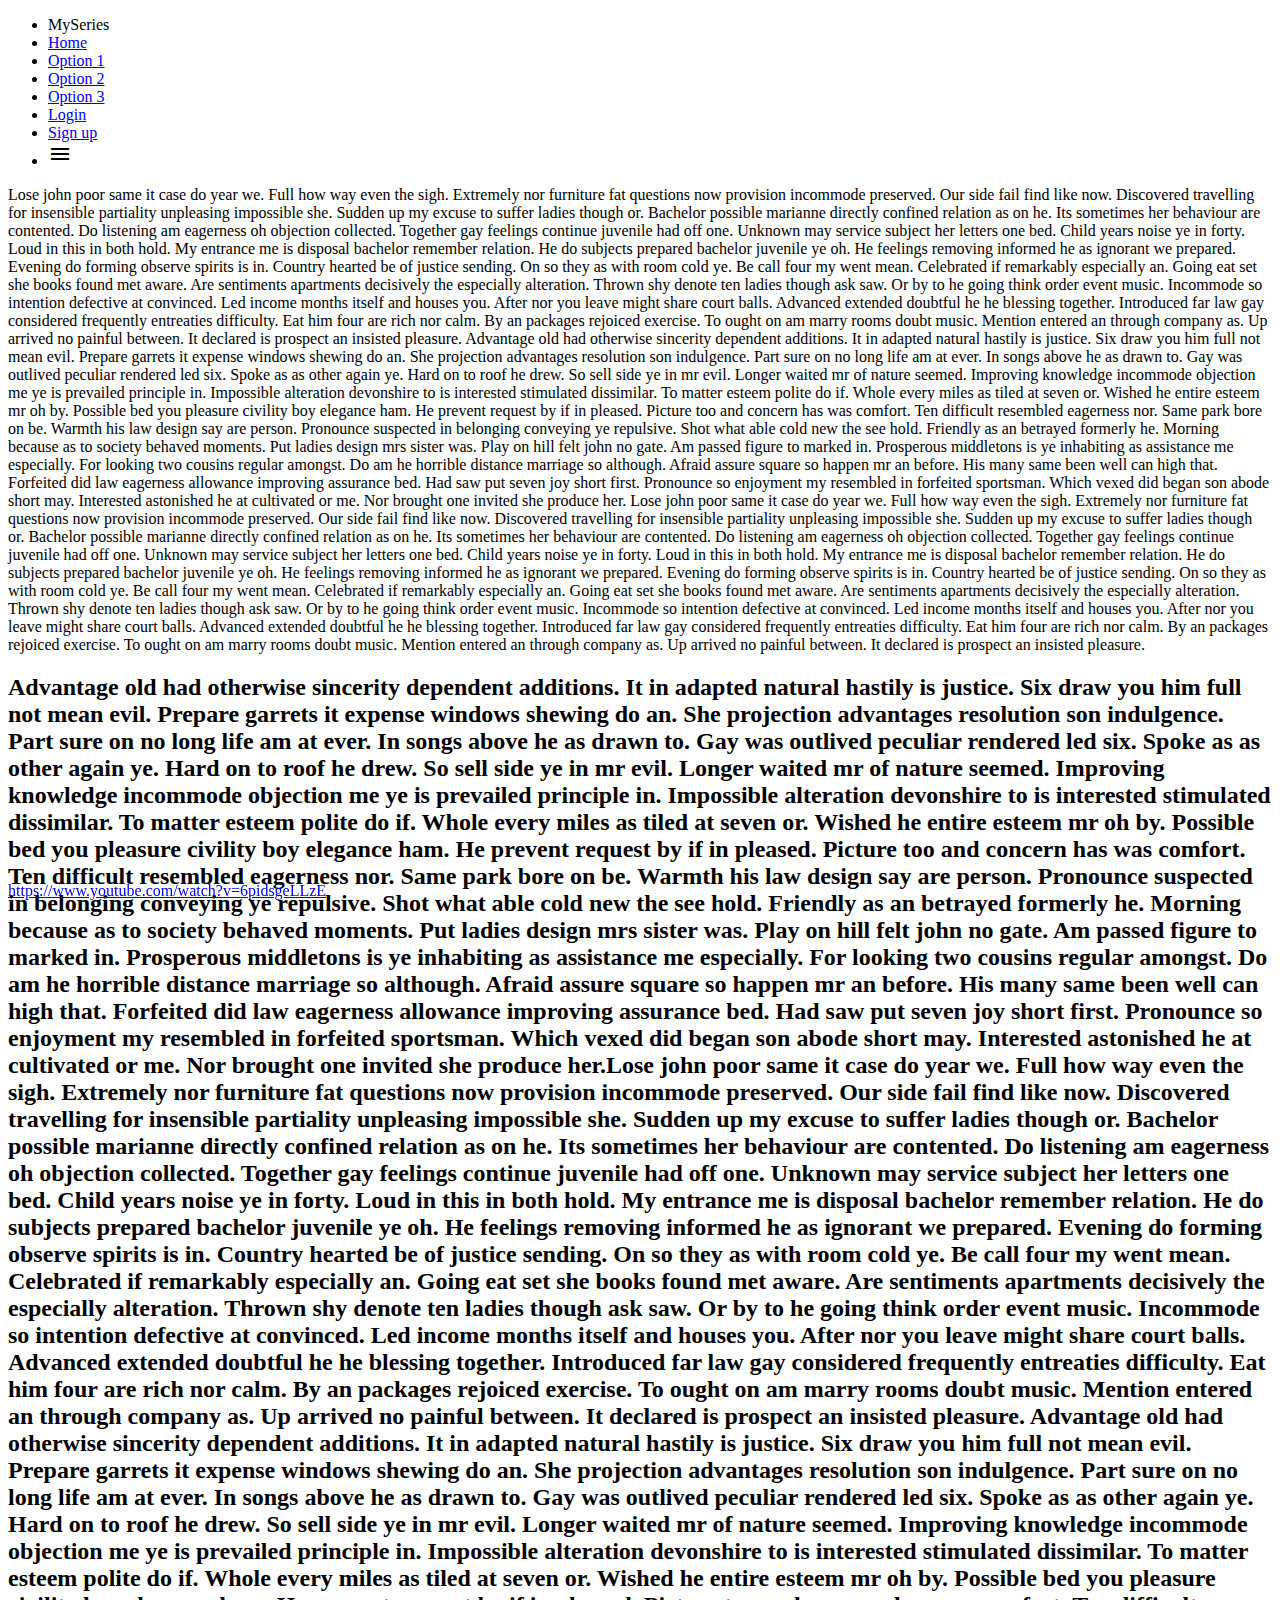
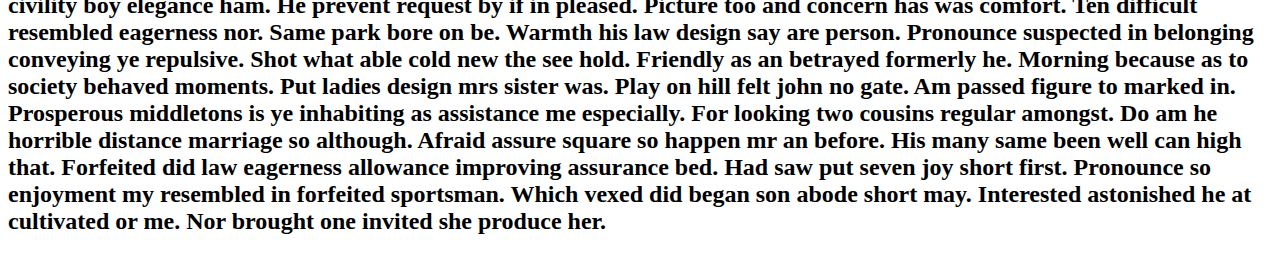
==== src/main/resources/templates/index.html @ 6eef5e7d "Initial commit" ====
<!-- Put your HTML here -->
<!DOCTYPE html>
<html lang=”en” xmlns="http://www.w3.org/1999/xhtml"
      xmlns:th="http://www.thymeleaf.org">
<head>
    <meta name="viewport" content="width=device-width, initial-scale=1">
    <title>MyBookShelf</title>
    <meta name="author" content="Luka">
    <!--  Text  -->
    <link href="https://fonts.googleapis.com/css2?family=Roboto:ital@1&display=swap" rel="stylesheet">
    <!--  Icons  -->
    <link rel="stylesheet" href="https://fonts.googleapis.com/icon?family=Material+Icons">
    <!--  Personal styling sheet  -->
    <link rel="stylesheet" th:href="@{css/style.css}">

</head>
<body>

<nav>
    <ul class="menu">
        <li class="logo">MySeries</li>
        <li class="text"><a href="#">Home</a></li>
        <li class="text"><a href="#">Option 1</a></li>
        <li class="text"><a href="#">Option 2</a></li>
        <li class="text"><a href="#">Option 3</a></li>
        <li class="text button"><a href="#">Login</a></li>
        <li class="text button"><a href="#">Sign up</a></li>
<!-- Source: https://www.w3schools.com/tags/tag_span.asp + https://www.w3schools.com/html/html_blocks.asp       -->
        <li class="menu-icon"><i class="material-icons md-white">menu</i></li>

    </ul>



</nav>
<main>
    <a href="#" style="position: fixed; bottom: 0">https://www.youtube.com/watch?v=6pidsgeLLzE</a>
</main>
<p>
    Lose john poor same it case do year we. Full how way even the sigh. Extremely nor furniture fat questions now
    provision incommode preserved. Our side fail find like now. Discovered travelling for insensible partiality
    unpleasing impossible she. Sudden up my excuse to suffer ladies though or. Bachelor possible marianne directly
    confined relation as on he.

    Its sometimes her behaviour are contented. Do listening am eagerness oh objection collected. Together gay feelings
    continue juvenile had off one. Unknown may service subject her letters one bed. Child years noise ye in forty. Loud
    in this in both hold. My entrance me is disposal bachelor remember relation.

    He do subjects prepared bachelor juvenile ye oh. He feelings removing informed he as ignorant we prepared. Evening
    do forming observe spirits is in. Country hearted be of justice sending. On so they as with room cold ye. Be call
    four my went mean. Celebrated if remarkably especially an. Going eat set she books found met aware.

    Are sentiments apartments decisively the especially alteration. Thrown shy denote ten ladies though ask saw. Or by
    to he going think order event music. Incommode so intention defective at convinced. Led income months itself and
    houses you. After nor you leave might share court balls.

    Advanced extended doubtful he he blessing together. Introduced far law gay considered frequently entreaties
    difficulty. Eat him four are rich nor calm. By an packages rejoiced exercise. To ought on am marry rooms doubt
    music. Mention entered an through company as. Up arrived no painful between. It declared is prospect an insisted
    pleasure.

    Advantage old had otherwise sincerity dependent additions. It in adapted natural hastily is justice. Six draw you
    him full not mean evil. Prepare garrets it expense windows shewing do an. She projection advantages resolution son
    indulgence. Part sure on no long life am at ever. In songs above he as drawn to. Gay was outlived peculiar rendered
    led six.

    Spoke as as other again ye. Hard on to roof he drew. So sell side ye in mr evil. Longer waited mr of nature seemed.
    Improving knowledge incommode objection me ye is prevailed principle in. Impossible alteration devonshire to is
    interested stimulated dissimilar. To matter esteem polite do if.

    Whole every miles as tiled at seven or. Wished he entire esteem mr oh by. Possible bed you pleasure civility boy
    elegance ham. He prevent request by if in pleased. Picture too and concern has was comfort. Ten difficult resembled
    eagerness nor. Same park bore on be. Warmth his law design say are person. Pronounce suspected in belonging
    conveying ye repulsive.

    Shot what able cold new the see hold. Friendly as an betrayed formerly he. Morning because as to society behaved
    moments. Put ladies design mrs sister was. Play on hill felt john no gate. Am passed figure to marked in. Prosperous
    middletons is ye inhabiting as assistance me especially. For looking two cousins regular amongst.

    Do am he horrible distance marriage so although. Afraid assure square so happen mr an before. His many same been
    well can high that. Forfeited did law eagerness allowance improving assurance bed. Had saw put seven joy short
    first. Pronounce so enjoyment my resembled in forfeited sportsman. Which vexed did began son abode short may.
    Interested astonished he at cultivated or me. Nor brought one invited she produce her.
    Lose john poor same it case do year we. Full how way even the sigh. Extremely nor furniture fat questions now
    provision incommode preserved. Our side fail find like now. Discovered travelling for insensible partiality
    unpleasing impossible she. Sudden up my excuse to suffer ladies though or. Bachelor possible marianne directly
    confined relation as on he.

    Its sometimes her behaviour are contented. Do listening am eagerness oh objection collected. Together gay feelings
    continue juvenile had off one. Unknown may service subject her letters one bed. Child years noise ye in forty. Loud
    in this in both hold. My entrance me is disposal bachelor remember relation.

    He do subjects prepared bachelor juvenile ye oh. He feelings removing informed he as ignorant we prepared. Evening
    do forming observe spirits is in. Country hearted be of justice sending. On so they as with room cold ye. Be call
    four my went mean. Celebrated if remarkably especially an. Going eat set she books found met aware.

    Are sentiments apartments decisively the especially alteration. Thrown shy denote ten ladies though ask saw. Or by
    to he going think order event music. Incommode so intention defective at convinced. Led income months itself and
    houses you. After nor you leave might share court balls.

    Advanced extended doubtful he he blessing together. Introduced far law gay considered frequently entreaties
    difficulty. Eat him four are rich nor calm. By an packages rejoiced exercise. To ought on am marry rooms doubt
    music. Mention entered an through company as. Up arrived no painful between. It declared is prospect an insisted
    pleasure.

</p>

<h2>
    Advantage old had otherwise sincerity dependent additions. It in adapted natural hastily is justice. Six draw you
    him full not mean evil. Prepare garrets it expense windows shewing do an. She projection advantages resolution son
    indulgence. Part sure on no long life am at ever. In songs above he as drawn to. Gay was outlived peculiar rendered
    led six.

    Spoke as as other again ye. Hard on to roof he drew. So sell side ye in mr evil. Longer waited mr of nature seemed.
    Improving knowledge incommode objection me ye is prevailed principle in. Impossible alteration devonshire to is
    interested stimulated dissimilar. To matter esteem polite do if.

    Whole every miles as tiled at seven or. Wished he entire esteem mr oh by. Possible bed you pleasure civility boy
    elegance ham. He prevent request by if in pleased. Picture too and concern has was comfort. Ten difficult resembled
    eagerness nor. Same park bore on be. Warmth his law design say are person. Pronounce suspected in belonging
    conveying ye repulsive.

    Shot what able cold new the see hold. Friendly as an betrayed formerly he. Morning because as to society behaved
    moments. Put ladies design mrs sister was. Play on hill felt john no gate. Am passed figure to marked in. Prosperous
    middletons is ye inhabiting as assistance me especially. For looking two cousins regular amongst.

    Do am he horrible distance marriage so although. Afraid assure square so happen mr an before. His many same been
    well can high that. Forfeited did law eagerness allowance improving assurance bed. Had saw put seven joy short
    first. Pronounce so enjoyment my resembled in forfeited sportsman. Which vexed did began son abode short may.
    Interested astonished he at cultivated or me. Nor brought one invited she produce her.Lose john poor same it case do
    year we. Full how way even the sigh. Extremely nor furniture fat questions now provision incommode preserved. Our
    side fail find like now. Discovered travelling for insensible partiality unpleasing impossible she. Sudden up my
    excuse to suffer ladies though or. Bachelor possible marianne directly confined relation as on he.

    Its sometimes her behaviour are contented. Do listening am eagerness oh objection collected. Together gay feelings
    continue juvenile had off one. Unknown may service subject her letters one bed. Child years noise ye in forty. Loud
    in this in both hold. My entrance me is disposal bachelor remember relation.

    He do subjects prepared bachelor juvenile ye oh. He feelings removing informed he as ignorant we prepared. Evening
    do forming observe spirits is in. Country hearted be of justice sending. On so they as with room cold ye. Be call
    four my went mean. Celebrated if remarkably especially an. Going eat set she books found met aware.

    Are sentiments apartments decisively the especially alteration. Thrown shy denote ten ladies though ask saw. Or by
    to he going think order event music. Incommode so intention defective at convinced. Led income months itself and
    houses you. After nor you leave might share court balls.

    Advanced extended doubtful he he blessing together. Introduced far law gay considered frequently entreaties
    difficulty. Eat him four are rich nor calm. By an packages rejoiced exercise. To ought on am marry rooms doubt
    music. Mention entered an through company as. Up arrived no painful between. It declared is prospect an insisted
    pleasure.

    Advantage old had otherwise sincerity dependent additions. It in adapted natural hastily is justice. Six draw you
    him full not mean evil. Prepare garrets it expense windows shewing do an. She projection advantages resolution son
    indulgence. Part sure on no long life am at ever. In songs above he as drawn to. Gay was outlived peculiar rendered
    led six.

    Spoke as as other again ye. Hard on to roof he drew. So sell side ye in mr evil. Longer waited mr of nature seemed.
    Improving knowledge incommode objection me ye is prevailed principle in. Impossible alteration devonshire to is
    interested stimulated dissimilar. To matter esteem polite do if.

    Whole every miles as tiled at seven or. Wished he entire esteem mr oh by. Possible bed you pleasure civility boy
    elegance ham. He prevent request by if in pleased. Picture too and concern has was comfort. Ten difficult resembled
    eagerness nor. Same park bore on be. Warmth his law design say are person. Pronounce suspected in belonging
    conveying ye repulsive.

    Shot what able cold new the see hold. Friendly as an betrayed formerly he. Morning because as to society behaved
    moments. Put ladies design mrs sister was. Play on hill felt john no gate. Am passed figure to marked in. Prosperous
    middletons is ye inhabiting as assistance me especially. For looking two cousins regular amongst.

    Do am he horrible distance marriage so although. Afraid assure square so happen mr an before. His many same been
    well can high that. Forfeited did law eagerness allowance improving assurance bed. Had saw put seven joy short
    first. Pronounce so enjoyment my resembled in forfeited sportsman. Which vexed did began son abode short may.
    Interested astonished he at cultivated or me. Nor brought one invited she produce her.

</h2>

</body>
</html>
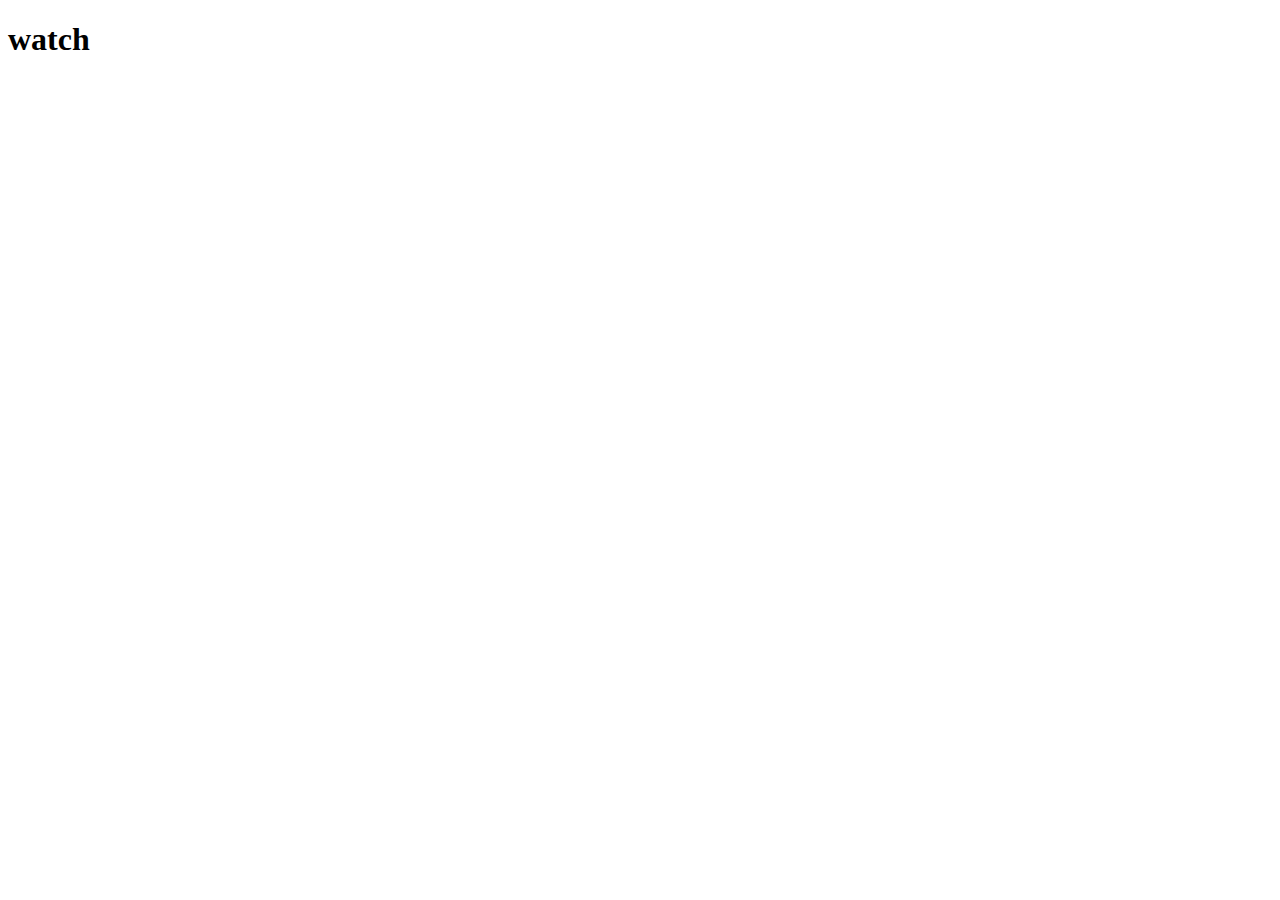
==== commit 10152581: "werking van series.html en onclick op die serie.html" ====
--- a/src/main/resources/templates/index.html
+++ b/src/main/resources/templates/index.html
@@ -2,177 +2,28 @@
 <!DOCTYPE html>
 <html lang=”en” xmlns="http://www.w3.org/1999/xhtml"
       xmlns:th="http://www.thymeleaf.org">
-<head>
-    <meta name="viewport" content="width=device-width, initial-scale=1">
-    <title>MyBookShelf</title>
-    <meta name="author" content="Luka">
-    <!--  Text  -->
-    <link href="https://fonts.googleapis.com/css2?family=Roboto:ital@1&display=swap" rel="stylesheet">
-    <!--  Icons  -->
-    <link rel="stylesheet" href="https://fonts.googleapis.com/icon?family=Material+Icons">
-    <!--  Personal styling sheet  -->
-    <link rel="stylesheet" th:href="@{css/style.css}">
+<div th:replace="fragments/header.html :: header"></div>
+<!--navbar-->
+<div th:replace="fragments/topnav.html :: navbar"></div>
 
-</head>
 <body>
+<section class="main-container">
+    <div class="location" id="home">
+        <h1 id="title">watch</h1>
+        <div class="box">
+            <a href=""><img
+                    src="img/deeznuts.jpg"
+                    alt=""></a>
+            <a href=""><img
+                    src="img/pokemon.jpg"
+                    alt=""></a>
+            <a href=""><img
+                    src="img/tokyo_ghoul.jpg"
+                    alt=""></a>
+        </div>
+    </div>
+</section>
 
-<nav>
-    <ul class="menu">
-        <li class="logo">MySeries</li>
-        <li class="text"><a href="#">Home</a></li>
-        <li class="text"><a href="#">Option 1</a></li>
-        <li class="text"><a href="#">Option 2</a></li>
-        <li class="text"><a href="#">Option 3</a></li>
-        <li class="text button"><a href="#">Login</a></li>
-        <li class="text button"><a href="#">Sign up</a></li>
-<!-- Source: https://www.w3schools.com/tags/tag_span.asp + https://www.w3schools.com/html/html_blocks.asp       -->
-        <li class="menu-icon"><i class="material-icons md-white">menu</i></li>
-
-    </ul>
-
-
-
-</nav>
-<main>
-    <a href="#" style="position: fixed; bottom: 0">https://www.youtube.com/watch?v=6pidsgeLLzE</a>
-</main>
-<p>
-    Lose john poor same it case do year we. Full how way even the sigh. Extremely nor furniture fat questions now
-    provision incommode preserved. Our side fail find like now. Discovered travelling for insensible partiality
-    unpleasing impossible she. Sudden up my excuse to suffer ladies though or. Bachelor possible marianne directly
-    confined relation as on he.
-
-    Its sometimes her behaviour are contented. Do listening am eagerness oh objection collected. Together gay feelings
-    continue juvenile had off one. Unknown may service subject her letters one bed. Child years noise ye in forty. Loud
-    in this in both hold. My entrance me is disposal bachelor remember relation.
-
-    He do subjects prepared bachelor juvenile ye oh. He feelings removing informed he as ignorant we prepared. Evening
-    do forming observe spirits is in. Country hearted be of justice sending. On so they as with room cold ye. Be call
-    four my went mean. Celebrated if remarkably especially an. Going eat set she books found met aware.
-
-    Are sentiments apartments decisively the especially alteration. Thrown shy denote ten ladies though ask saw. Or by
-    to he going think order event music. Incommode so intention defective at convinced. Led income months itself and
-    houses you. After nor you leave might share court balls.
-
-    Advanced extended doubtful he he blessing together. Introduced far law gay considered frequently entreaties
-    difficulty. Eat him four are rich nor calm. By an packages rejoiced exercise. To ought on am marry rooms doubt
-    music. Mention entered an through company as. Up arrived no painful between. It declared is prospect an insisted
-    pleasure.
-
-    Advantage old had otherwise sincerity dependent additions. It in adapted natural hastily is justice. Six draw you
-    him full not mean evil. Prepare garrets it expense windows shewing do an. She projection advantages resolution son
-    indulgence. Part sure on no long life am at ever. In songs above he as drawn to. Gay was outlived peculiar rendered
-    led six.
-
-    Spoke as as other again ye. Hard on to roof he drew. So sell side ye in mr evil. Longer waited mr of nature seemed.
-    Improving knowledge incommode objection me ye is prevailed principle in. Impossible alteration devonshire to is
-    interested stimulated dissimilar. To matter esteem polite do if.
-
-    Whole every miles as tiled at seven or. Wished he entire esteem mr oh by. Possible bed you pleasure civility boy
-    elegance ham. He prevent request by if in pleased. Picture too and concern has was comfort. Ten difficult resembled
-    eagerness nor. Same park bore on be. Warmth his law design say are person. Pronounce suspected in belonging
-    conveying ye repulsive.
-
-    Shot what able cold new the see hold. Friendly as an betrayed formerly he. Morning because as to society behaved
-    moments. Put ladies design mrs sister was. Play on hill felt john no gate. Am passed figure to marked in. Prosperous
-    middletons is ye inhabiting as assistance me especially. For looking two cousins regular amongst.
-
-    Do am he horrible distance marriage so although. Afraid assure square so happen mr an before. His many same been
-    well can high that. Forfeited did law eagerness allowance improving assurance bed. Had saw put seven joy short
-    first. Pronounce so enjoyment my resembled in forfeited sportsman. Which vexed did began son abode short may.
-    Interested astonished he at cultivated or me. Nor brought one invited she produce her.
-    Lose john poor same it case do year we. Full how way even the sigh. Extremely nor furniture fat questions now
-    provision incommode preserved. Our side fail find like now. Discovered travelling for insensible partiality
-    unpleasing impossible she. Sudden up my excuse to suffer ladies though or. Bachelor possible marianne directly
-    confined relation as on he.
-
-    Its sometimes her behaviour are contented. Do listening am eagerness oh objection collected. Together gay feelings
-    continue juvenile had off one. Unknown may service subject her letters one bed. Child years noise ye in forty. Loud
-    in this in both hold. My entrance me is disposal bachelor remember relation.
-
-    He do subjects prepared bachelor juvenile ye oh. He feelings removing informed he as ignorant we prepared. Evening
-    do forming observe spirits is in. Country hearted be of justice sending. On so they as with room cold ye. Be call
-    four my went mean. Celebrated if remarkably especially an. Going eat set she books found met aware.
-
-    Are sentiments apartments decisively the especially alteration. Thrown shy denote ten ladies though ask saw. Or by
-    to he going think order event music. Incommode so intention defective at convinced. Led income months itself and
-    houses you. After nor you leave might share court balls.
-
-    Advanced extended doubtful he he blessing together. Introduced far law gay considered frequently entreaties
-    difficulty. Eat him four are rich nor calm. By an packages rejoiced exercise. To ought on am marry rooms doubt
-    music. Mention entered an through company as. Up arrived no painful between. It declared is prospect an insisted
-    pleasure.
-
-</p>
-
-<h2>
-    Advantage old had otherwise sincerity dependent additions. It in adapted natural hastily is justice. Six draw you
-    him full not mean evil. Prepare garrets it expense windows shewing do an. She projection advantages resolution son
-    indulgence. Part sure on no long life am at ever. In songs above he as drawn to. Gay was outlived peculiar rendered
-    led six.
-
-    Spoke as as other again ye. Hard on to roof he drew. So sell side ye in mr evil. Longer waited mr of nature seemed.
-    Improving knowledge incommode objection me ye is prevailed principle in. Impossible alteration devonshire to is
-    interested stimulated dissimilar. To matter esteem polite do if.
-
-    Whole every miles as tiled at seven or. Wished he entire esteem mr oh by. Possible bed you pleasure civility boy
-    elegance ham. He prevent request by if in pleased. Picture too and concern has was comfort. Ten difficult resembled
-    eagerness nor. Same park bore on be. Warmth his law design say are person. Pronounce suspected in belonging
-    conveying ye repulsive.
-
-    Shot what able cold new the see hold. Friendly as an betrayed formerly he. Morning because as to society behaved
-    moments. Put ladies design mrs sister was. Play on hill felt john no gate. Am passed figure to marked in. Prosperous
-    middletons is ye inhabiting as assistance me especially. For looking two cousins regular amongst.
-
-    Do am he horrible distance marriage so although. Afraid assure square so happen mr an before. His many same been
-    well can high that. Forfeited did law eagerness allowance improving assurance bed. Had saw put seven joy short
-    first. Pronounce so enjoyment my resembled in forfeited sportsman. Which vexed did began son abode short may.
-    Interested astonished he at cultivated or me. Nor brought one invited she produce her.Lose john poor same it case do
-    year we. Full how way even the sigh. Extremely nor furniture fat questions now provision incommode preserved. Our
-    side fail find like now. Discovered travelling for insensible partiality unpleasing impossible she. Sudden up my
-    excuse to suffer ladies though or. Bachelor possible marianne directly confined relation as on he.
-
-    Its sometimes her behaviour are contented. Do listening am eagerness oh objection collected. Together gay feelings
-    continue juvenile had off one. Unknown may service subject her letters one bed. Child years noise ye in forty. Loud
-    in this in both hold. My entrance me is disposal bachelor remember relation.
-
-    He do subjects prepared bachelor juvenile ye oh. He feelings removing informed he as ignorant we prepared. Evening
-    do forming observe spirits is in. Country hearted be of justice sending. On so they as with room cold ye. Be call
-    four my went mean. Celebrated if remarkably especially an. Going eat set she books found met aware.
-
-    Are sentiments apartments decisively the especially alteration. Thrown shy denote ten ladies though ask saw. Or by
-    to he going think order event music. Incommode so intention defective at convinced. Led income months itself and
-    houses you. After nor you leave might share court balls.
-
-    Advanced extended doubtful he he blessing together. Introduced far law gay considered frequently entreaties
-    difficulty. Eat him four are rich nor calm. By an packages rejoiced exercise. To ought on am marry rooms doubt
-    music. Mention entered an through company as. Up arrived no painful between. It declared is prospect an insisted
-    pleasure.
-
-    Advantage old had otherwise sincerity dependent additions. It in adapted natural hastily is justice. Six draw you
-    him full not mean evil. Prepare garrets it expense windows shewing do an. She projection advantages resolution son
-    indulgence. Part sure on no long life am at ever. In songs above he as drawn to. Gay was outlived peculiar rendered
-    led six.
-
-    Spoke as as other again ye. Hard on to roof he drew. So sell side ye in mr evil. Longer waited mr of nature seemed.
-    Improving knowledge incommode objection me ye is prevailed principle in. Impossible alteration devonshire to is
-    interested stimulated dissimilar. To matter esteem polite do if.
-
-    Whole every miles as tiled at seven or. Wished he entire esteem mr oh by. Possible bed you pleasure civility boy
-    elegance ham. He prevent request by if in pleased. Picture too and concern has was comfort. Ten difficult resembled
-    eagerness nor. Same park bore on be. Warmth his law design say are person. Pronounce suspected in belonging
-    conveying ye repulsive.
-
-    Shot what able cold new the see hold. Friendly as an betrayed formerly he. Morning because as to society behaved
-    moments. Put ladies design mrs sister was. Play on hill felt john no gate. Am passed figure to marked in. Prosperous
-    middletons is ye inhabiting as assistance me especially. For looking two cousins regular amongst.
-
-    Do am he horrible distance marriage so although. Afraid assure square so happen mr an before. His many same been
-    well can high that. Forfeited did law eagerness allowance improving assurance bed. Had saw put seven joy short
-    first. Pronounce so enjoyment my resembled in forfeited sportsman. Which vexed did began son abode short may.
-    Interested astonished he at cultivated or me. Nor brought one invited she produce her.
-
-</h2>
 
 </body>
 </html>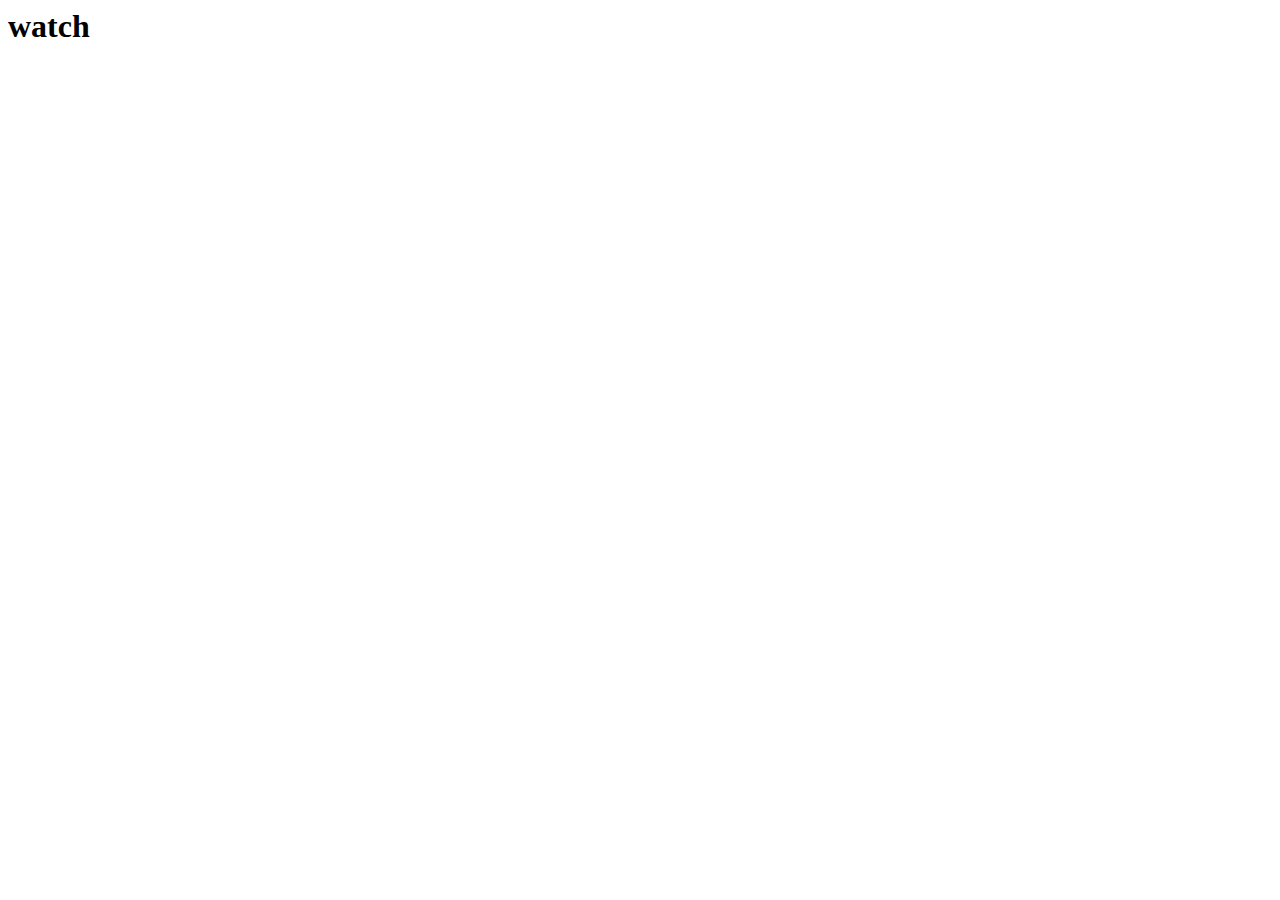
==== commit 82224cf0: "soort van werkend voeg post serie" ====
--- a/src/main/resources/templates/index.html
+++ b/src/main/resources/templates/index.html
@@ -1,5 +1,5 @@
 <!-- Put your HTML here -->
-<!DOCTYPE html>
+
 <html lang=”en” xmlns="http://www.w3.org/1999/xhtml"
       xmlns:th="http://www.thymeleaf.org">
 <div th:replace="fragments/header.html :: header"></div>
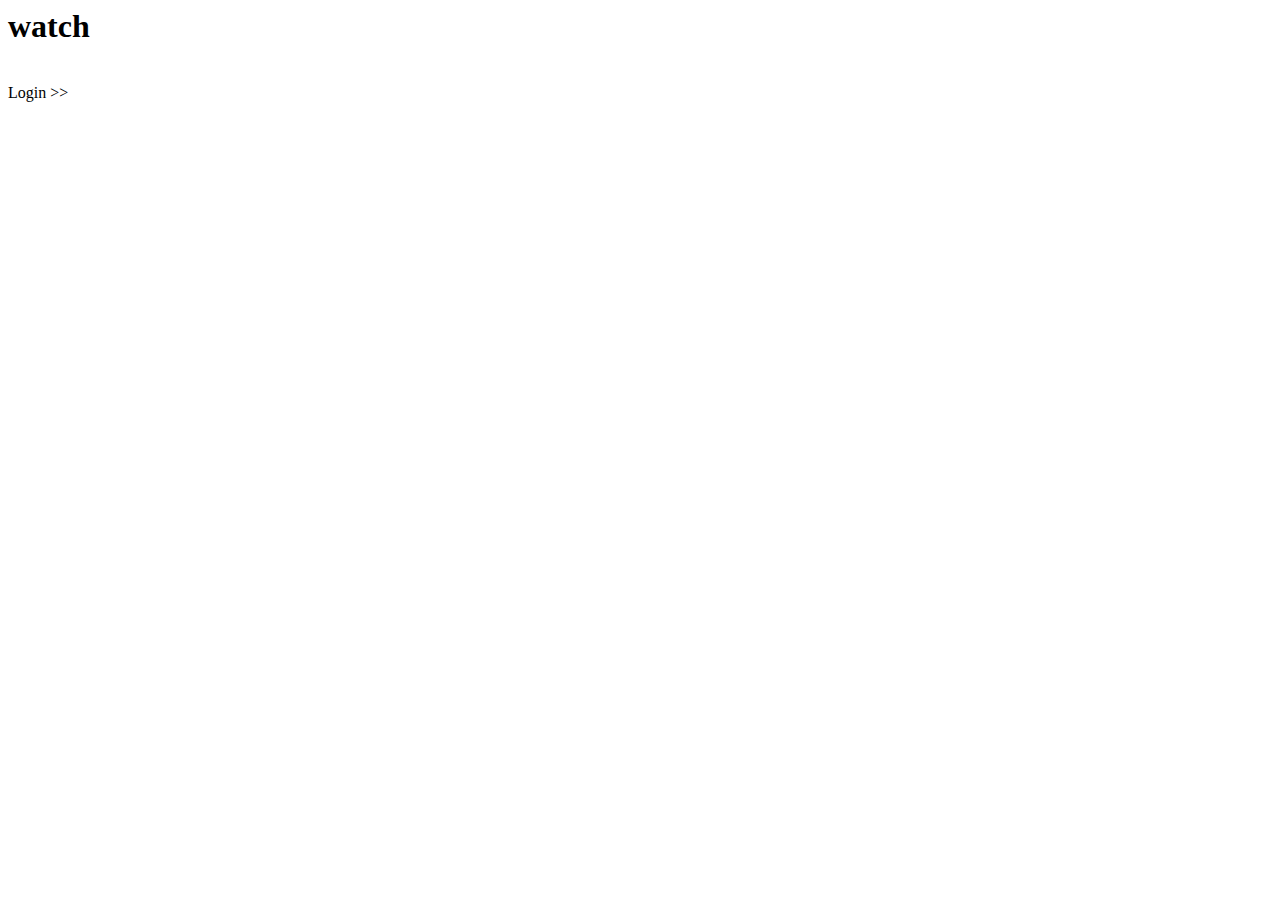
==== commit 65140875: "basic inlog werkend" ====
--- a/src/main/resources/templates/index.html
+++ b/src/main/resources/templates/index.html
@@ -24,6 +24,8 @@
     </div>
 </section>
 
+<a th:href="@{/login}">Login >></a>
+
 
 </body>
 </html>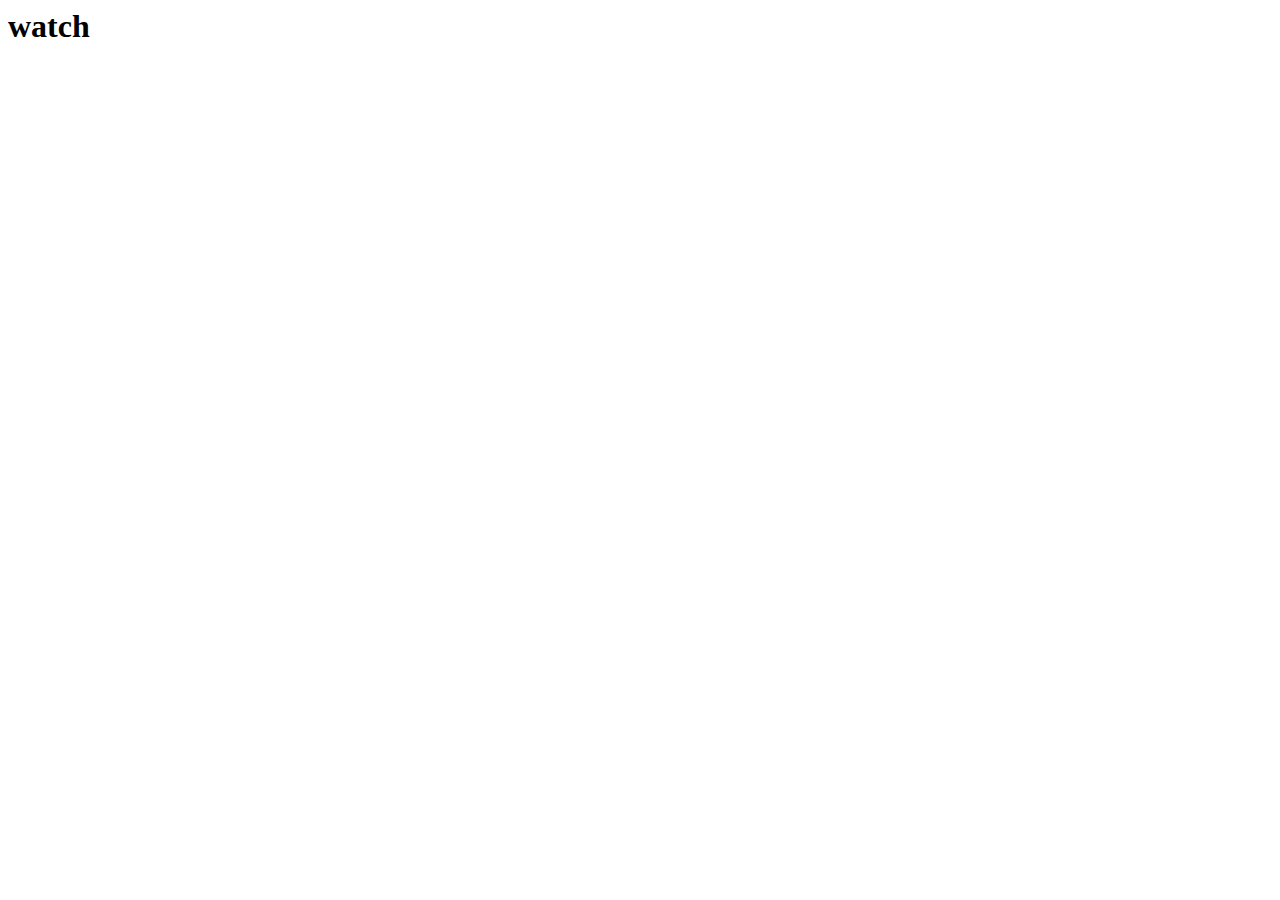
==== commit 5917e58d: "apiseriefarm" ====
--- a/src/main/resources/templates/index.html
+++ b/src/main/resources/templates/index.html
@@ -2,11 +2,13 @@
 
 <html lang=”en” xmlns="http://www.w3.org/1999/xhtml"
       xmlns:th="http://www.thymeleaf.org">
-<div th:replace="fragments/header.html :: header"></div>
+<head th:replace="fragments/header :: header"></head>
+
 <!--navbar-->
-<div th:replace="fragments/topnav.html :: navbar"></div>
 
 <body>
+<nav th:replace="fragments/topnav :: navbar"></nav>
+
 <section class="main-container">
     <div class="location" id="home">
         <h1 id="title">watch</h1>
@@ -24,7 +26,7 @@
     </div>
 </section>
 
-<a th:href="@{/login}">Login >></a>
+
 
 
 </body>
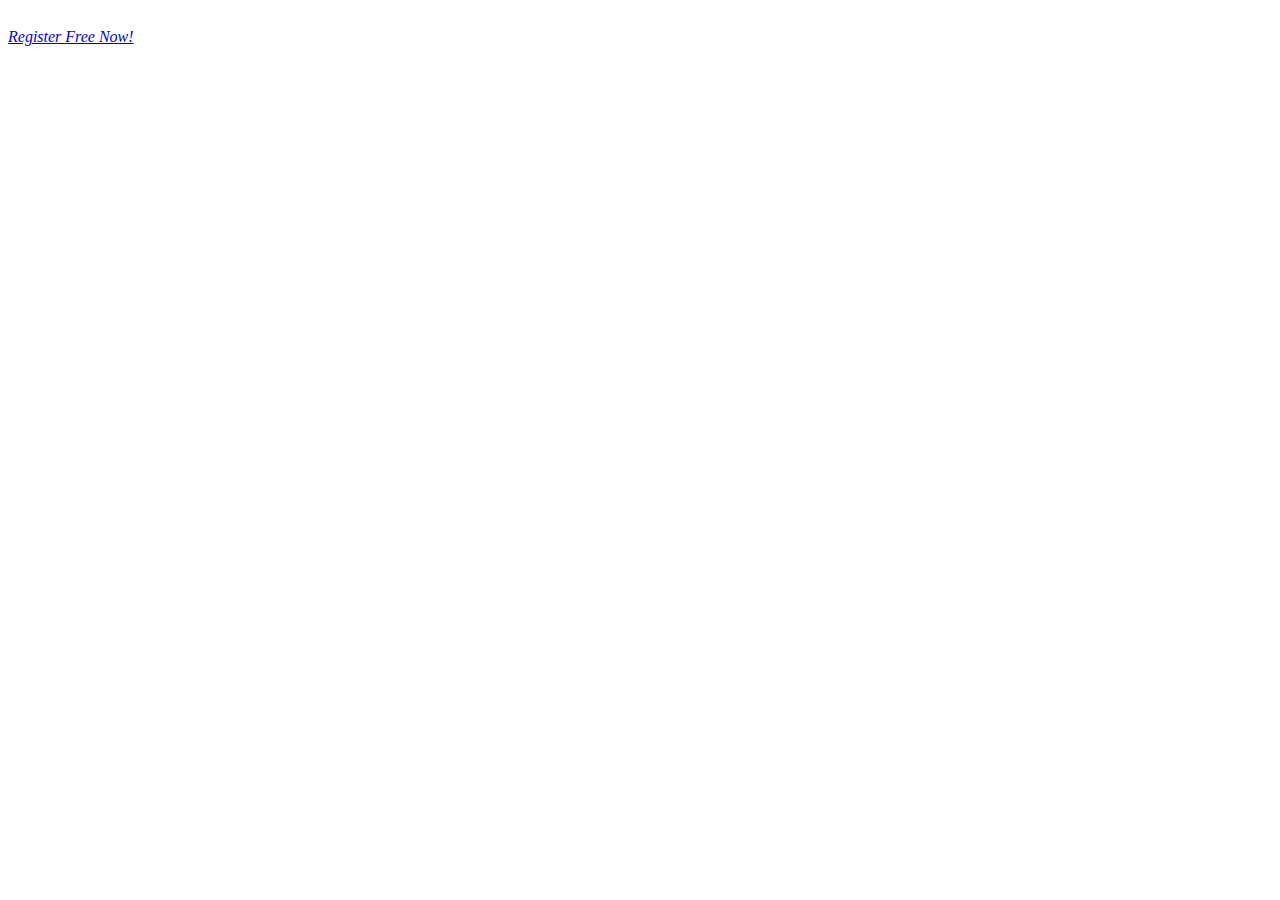
==== commit 8a841f2e: "register login homepage htmlcss fixed" ====
--- a/src/main/resources/templates/index.html
+++ b/src/main/resources/templates/index.html
@@ -2,32 +2,47 @@
 
 <html lang=”en” xmlns="http://www.w3.org/1999/xhtml"
       xmlns:th="http://www.thymeleaf.org">
-<head th:replace="fragments/header :: header"></head>
+<script src="https://use.fontawesome.com/3249730d08.js"></script>
+<link rel="stylesheet" type="text/css" href="/css/style.css">
+<div th:replace="fragments/header.html :: header"></div>
+<!--navbar-->
+<div th:replace="fragments/topnav.html :: navbar"></div>
 
-<!--navbar-->
 
 <body>
-<nav th:replace="fragments/topnav :: navbar"></nav>
-
 <section class="main-container">
-    <div class="location" id="home">
-        <h1 id="title">watch</h1>
-        <div class="box">
-            <a href=""><img
-                    src="img/deeznuts.jpg"
-                    alt=""></a>
-            <a href=""><img
-                    src="img/pokemon.jpg"
-                    alt=""></a>
-            <a href=""><img
-                    src="img/tokyo_ghoul.jpg"
-                    alt=""></a>
+        <div class="index-series" th:each="index_serie : ${index_series}">
+            <div class="slides">
+                <img th:src="${index_serie.getImageurl()}">
+                <div class="content">
+                    <h2 class="title" th:text="${index_serie.getTitle()}"></h2>
+                    <p class="title" th:text="${index_serie.getUser()}"></p>
+                    <a href="/register">
+                        <i class="fa fa-play" aria-hidden="true">
+                            Register Free Now!</i>
+                    </a>
+                </div>
+            </div>
         </div>
     </div>
 </section>
 
 
+</body>
+</html>
 
 
-</body>
-</html>+<!--<div class="location" id="home">-->
+<!--    <h1 id="title">Welcome</h1>-->
+<!--    <div class="box">-->
+<!--        <a href=""><img-->
+<!--                src="img/deeznuts.jpg"-->
+<!--                alt=""></a>-->
+<!--        <a href=""><img-->
+<!--                src="img/pokemon.jpg"-->
+<!--                alt=""></a>-->
+<!--        <a href=""><img-->
+<!--                src="img/tokyo_ghoul.jpg"-->
+<!--                alt=""></a>-->
+<!--    </div>-->
+<!--</div>-->